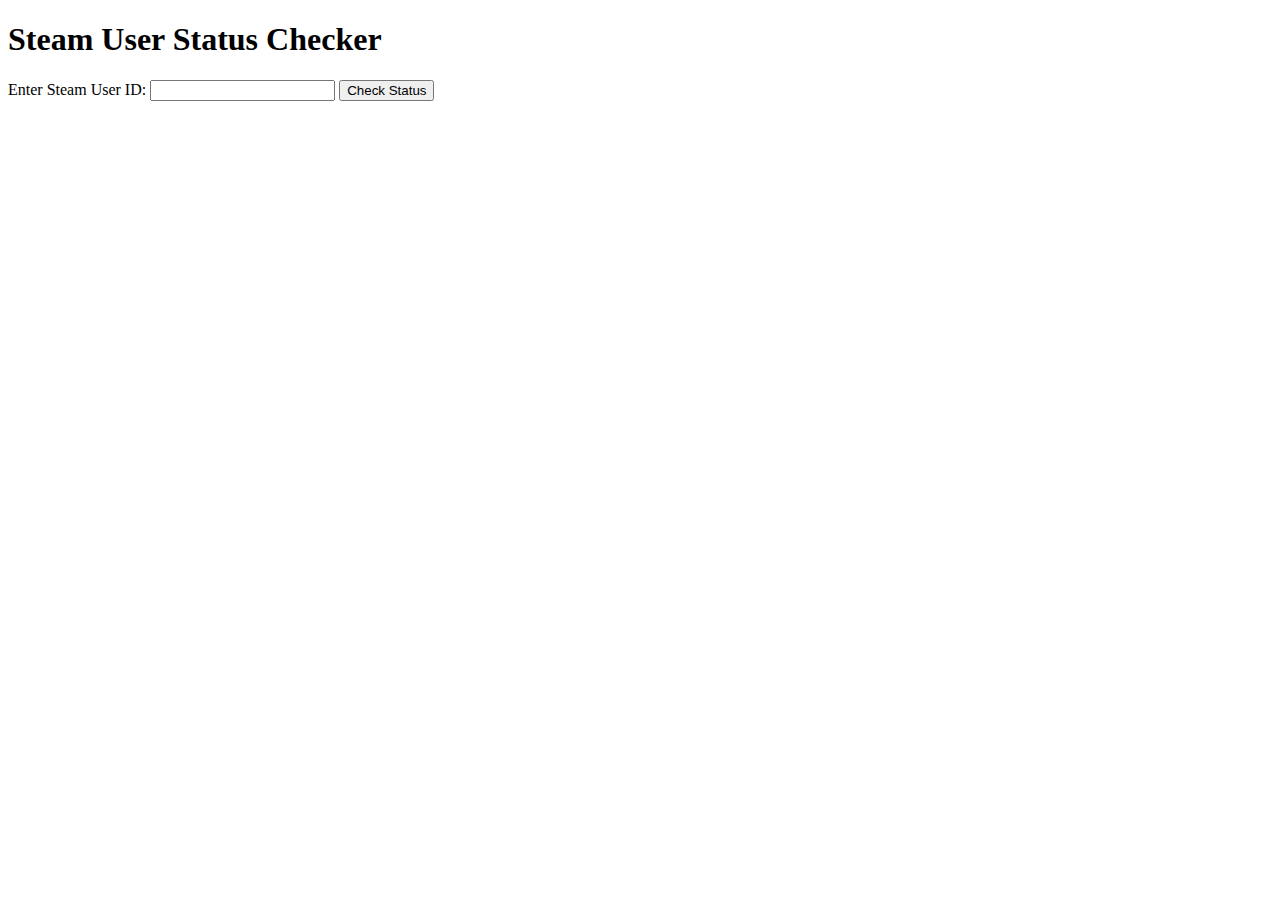
==== home.html @ 3d0bdbe3 "Create home.html" ====
<!DOCTYPE html>
<html lang="en">
<head>
    <meta charset="UTF-8">
    <meta name="viewport" content="width=device-width, initial-scale=1.0">
    <title>Steam User Status Checker</title>
    <script src="https://ajax.googleapis.com/ajax/libs/jquery/3.5.1/jquery.min.js"></script>
</head>
<body>
    <h1>Steam User Status Checker</h1>
    <label for="steamId">Enter Steam User ID:</label>
    <input type="text" id="steamId" name="steamId">
    <button onclick="checkStatus()">Check Status</button>
    <div id="status"></div>

    <script>
        function checkStatus() {
            var steamId = document.getElementById('steamId').value;
            var apiKey = 'C82411981FA3ED92A9744F9FD4F30A8F'; // Replace this with your Steam API key
            
            $.ajax({
                url: 'https://api.steampowered.com/ISteamUser/GetPlayerSummaries/v2/?key=' + apiKey + '&steamids=' + steamId,
                success: function(data) {
                    var player = data.response.players[0];
                    var status = player.personastate;
                    var game = player.gameextrainfo;

                    var statusText = '';
                    if (status == 0) {
                        statusText = 'Offline';
                    } else if (status == 1) {
                        statusText = 'Online';
                    } else if (status == 2) {
                        statusText = 'Busy';
                    } else if (status == 3) {
                        statusText = 'Away';
                    } else if (status == 4) {
                        statusText = 'Snooze';
                    } else if (status == 5) {
                        statusText = 'Looking to trade';
                    } else if (status == 6) {
                        statusText = 'Looking to play';
                    }

                    var message = 'Status: ' + statusText;
                    if (status == 1 && game) {
                        message += ', Playing: ' + game;
                    }

                    document.getElementById('status').innerText = message;
                },
                error: function() {
                    document.getElementById('status').innerText = 'Error retrieving user information.';
                }
            });
        }
    </script>
</body>
</html>
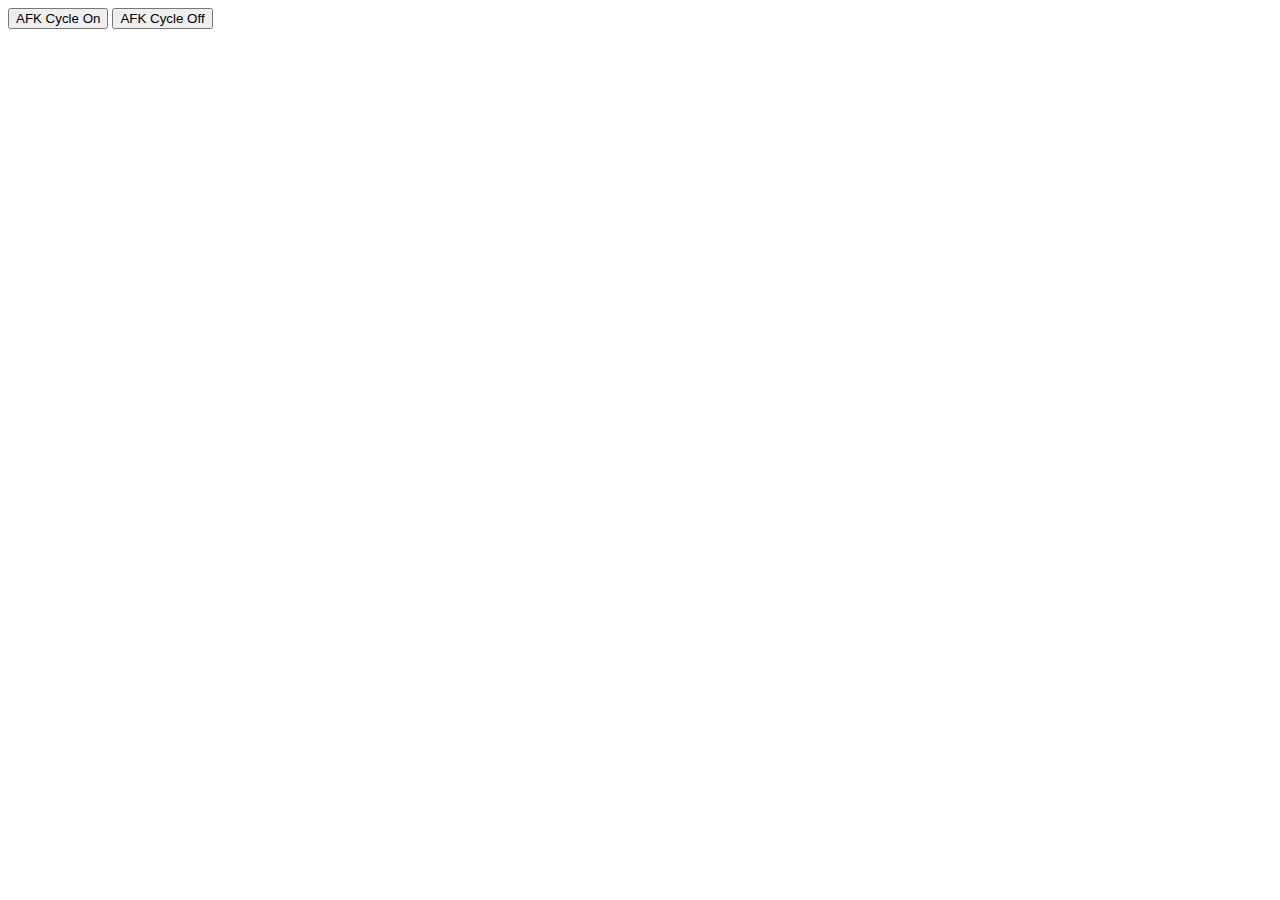
==== commit 32e209a2: "Update home.html" ====
--- a/home.html
+++ b/home.html
@@ -3,56 +3,36 @@
 <head>
     <meta charset="UTF-8">
     <meta name="viewport" content="width=device-width, initial-scale=1.0">
-    <title>Steam User Status Checker</title>
-    <script src="https://ajax.googleapis.com/ajax/libs/jquery/3.5.1/jquery.min.js"></script>
+    <title>AFK Cycle Control</title>
 </head>
 <body>
-    <h1>Steam User Status Checker</h1>
-    <label for="steamId">Enter Steam User ID:</label>
-    <input type="text" id="steamId" name="steamId">
-    <button onclick="checkStatus()">Check Status</button>
-    <div id="status"></div>
+    <button id="afkOnBtn">AFK Cycle On</button>
+    <button id="afkOffBtn">AFK Cycle Off</button>
 
     <script>
-        function checkStatus() {
-            var steamId = document.getElementById('steamId').value;
-            var apiKey = 'C82411981FA3ED92A9744F9FD4F30A8F'; // Replace this with your Steam API key
-            
-            $.ajax({
-                url: 'https://api.steampowered.com/ISteamUser/GetPlayerSummaries/v2/?key=' + apiKey + '&steamids=' + steamId,
-                success: function(data) {
-                    var player = data.response.players[0];
-                    var status = player.personastate;
-                    var game = player.gameextrainfo;
+        document.getElementById('afkOnBtn').addEventListener('click', function() {
+            sendMessage('AFK Cycle Enabled at ' + getTime());
+        });
 
-                    var statusText = '';
-                    if (status == 0) {
-                        statusText = 'Offline';
-                    } else if (status == 1) {
-                        statusText = 'Online';
-                    } else if (status == 2) {
-                        statusText = 'Busy';
-                    } else if (status == 3) {
-                        statusText = 'Away';
-                    } else if (status == 4) {
-                        statusText = 'Snooze';
-                    } else if (status == 5) {
-                        statusText = 'Looking to trade';
-                    } else if (status == 6) {
-                        statusText = 'Looking to play';
-                    }
+        document.getElementById('afkOffBtn').addEventListener('click', function() {
+            sendMessage('AFK Cycle Disabled at ' + getTime());
+        });
 
-                    var message = 'Status: ' + statusText;
-                    if (status == 1 && game) {
-                        message += ', Playing: ' + game;
-                    }
+        function sendMessage(message) {
+            fetch('https://discord.com/api/webhooks/1231221685219364895/20ijMqaIKKjbbhmDB3jjOohgc4DJ82cOAyJBRtvCVJIKn3GOpV71p0SeFrBLKG9rocPW', {
+                method: 'POST',
+                headers: {
+                    'Content-Type': 'application/json',
+                },
+                body: JSON.stringify({ content: message })
+            })
+            .then(response => console.log('Message sent:', response))
+            .catch(error => console.error('Error sending message:', error));
+        }
 
-                    document.getElementById('status').innerText = message;
-                },
-                error: function() {
-                    document.getElementById('status').innerText = 'Error retrieving user information.';
-                }
-            });
+        function getTime() {
+            const now = new Date();
+            return now.toLocaleString();
         }
     </script>
 </body>
